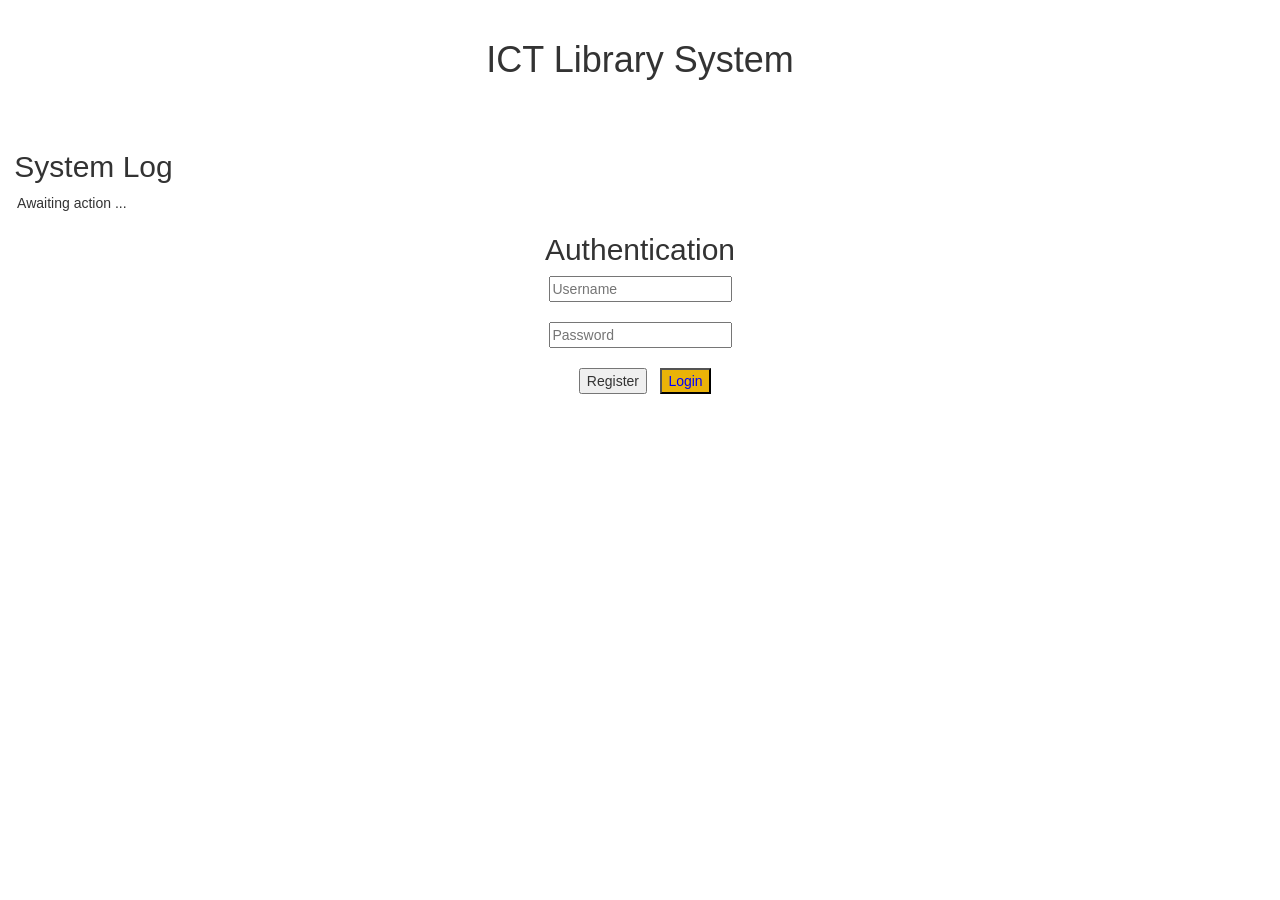
==== frontend/index.html @ a1b7d517 "Initial commit: Microservice architecture structure" ====
<!DOCTYPE html>
<html lang="en">
    <head>

        <meta charset="utf-8">
        <meta name="viewport" content="width=device-width, initial-scale=1">
  
		<link rel="stylesheet" href="https://maxcdn.bootstrapcdn.com/bootstrap/3.4.1/css/bootstrap.min.css">
        <link href="styles.css" rel="stylesheet">

        <title>ICT Library System</title>

    </head>
	
    <body>
	
        <br>
		<h1> <center> ICT Library System </center> </h1>
		<br> 
		<br>	
		
		<!-- Status Console -->
		<div class="card">
			<h2>&#x2009; System Log</h2>
			<div id="log">
			&#x2009;&#x2009;&#x2009;&#x2009;&#x2009;
			Awaiting action ...
			</div>
		</div>
	
        <div class="container">
            <form>
                <div class="card">
                    <div class="card-body all_center">
                        <table style="width: 100%;">
                            <tr>
                                <td>
								
									<!-- Auth Section -->
									<div class="card" id="auth-section">
										<h2>Authentication</h2>
										<input type="text" id="username" placeholder="Username">
										<br>
										<br>
										<input type="password" id="password" placeholder="Password">
										<br> 
										<br>						
										<div class="row">
											&#x2009;&#x2009;
											<button onclick="register()">Register</button>
											&#x2009;&#x2009;
											<button onclick="login()" style="background: #eab308; color: blue;">Login</button>
										</div>
										
									</div>									
				
									<!-- Library Section -->
									<div class="card hidden" id="library-section">
										<h2>Library Actions</h2>
										<button onclick="logout()" style="background: #ef4444; margin-bottom: 1rem;">Logout</button>
										
										<h3>Borrow or Return a Book</h3>
										<input type="text" id="bookTitle" placeholder="Book Title (e.g., Clean Code)">
										<br>
										<div class="row">
											<br>
											<button onclick="borrowBook()">Borrow Book</button>
											&#x2009;&#x2009;
											<button onclick="returnBook()" style="background: #eab308; color: black;">Return Book</button>
										</div>
										
										<hr style="margin: 1.5rem 0; border: 0; border-top: 1px solid #e4e4e7;">
										
										<h3>View Online Catalog</h3>
										<input type="text" id="csvUrl" value="https://raw.githubusercontent.com/cs109/2014_data/master/countries.csv" placeholder="CSV URL">
										<button onclick="fetchBooks()">Fetch Books via Microservice</button>
									</div>				
                                </td>
                            </tr>
                        </table>
					</div>
                </div>
            </form>			
        </div>

		<script>
			const AUTH_URL = 'http://localhost:5000';
			const LIB_URL = 'http://localhost:5001';
			let jwtToken = localStorage.getItem('library_jwt');

			// UI toggler based on login status
			function updateUI() {
				if (jwtToken) {
					document.getElementById('auth-section').classList.add('hidden');
					document.getElementById('library-section').classList.remove('hidden');
					logMsg("System: Logged in. JWT token active.");
				} else {
					document.getElementById('auth-section').classList.remove('hidden');
					document.getElementById('library-section').classList.add('hidden');
				}
			}

			function logMsg(msg) {
				const logEl = document.getElementById('log');
				logEl.textContent = msg + "\n" + logEl.textContent;
			}

			// --- Auth Service Calls ---
			async function register() {
				const u = document.getElementById('username').value;
				const p = document.getElementById('password').value;
				try {
					const res = await fetch(`${AUTH_URL}/register`, {
						method: 'POST',
						headers: { 'Content-Type': 'application/json' },
						body: JSON.stringify({ username: u, password: p })
					});
					const data = await res.json();
					logMsg(`Register: ${data.msg || JSON.stringify(data)}`);
				} catch (err) { logMsg(`Register Error: ${err}`); }
			}

			async function login() {
				const u = document.getElementById('username').value;
				const p = document.getElementById('password').value;
				try {
					const res = await fetch(`${AUTH_URL}/login`, {
						method: 'POST',
						headers: { 'Content-Type': 'application/json' },
						body: JSON.stringify({ username: u, password: p })
					});
					const data = await res.json();
					if (data.access_token) {
						jwtToken = data.access_token;
						localStorage.setItem('library_jwt', jwtToken);
						updateUI();
					} else {
						logMsg(`Login Failed: ${data.msg}`);
					}
				} catch (err) { logMsg(`Login Error: ${err}`); }
			}

			function logout() {
				jwtToken = null;
				localStorage.removeItem('library_jwt');
				updateUI();
				logMsg("System: Logged out.");
			}

			// --- Library Service Calls ---
			async function fetchBooks() {
				const url = document.getElementById('csvUrl').value;
				try {
					const res = await fetch(`${LIB_URL}/books?url=${encodeURIComponent(url)}`);
					const data = await res.json();
					logMsg(`Fetched ${data.available_books?.length || 0} records. Check browser console for full payload.`);
					console.log(data);
				} catch (err) { logMsg(`Fetch Error: ${err}`); }
			}

			async function borrowBook() {
				const title = document.getElementById('bookTitle').value;
				const author = document.getElementById('bookAuthor').value;
				try {
					const res = await fetch(`${LIB_URL}/borrow`, {
						method: 'POST',
						headers: { 
							'Content-Type': 'application/json',
							'Authorization': `Bearer ${jwtToken}`
						},
						body: JSON.stringify({ book_title: title, author: author })
					});
					const data = await res.json();
					logMsg(`Borrow: ${data.msg || JSON.stringify(data)}`);
				} catch (err) { logMsg(`Borrow Error: ${err}`); }
			}

			async function returnBook() {
				const title = document.getElementById('bookTitle').value;
				try {
					const res = await fetch(`${LIB_URL}/return`, {
						method: 'POST',
						headers: { 
							'Content-Type': 'application/json',
							'Authorization': `Bearer ${jwtToken}`
						},
						body: JSON.stringify({ book_title: title })
					});
					const data = await res.json();
					logMsg(`Return: ${data.msg || JSON.stringify(data)}`);
				} catch (err) { logMsg(`Return Error: ${err}`); }
			}		
			
			// Initialize UI on load
			updateUI();
		</script>	
		
    </body>
</html>
---- frontend/styles.css ----
.all_center {
    max-width: 50%;
    margin: auto;
    text-align: center;
  }

.my_text{
    font-size:16px;
}

.my_radius {
  border-radius: 25px;
  border: 1px solid #ddd;
  padding: 0.01px;
  width: 100%;
  height: 100%;
}

.my_small{
  font-size:10px;
  padding: 10px;
}

.hidden { 
  display: none; 
}
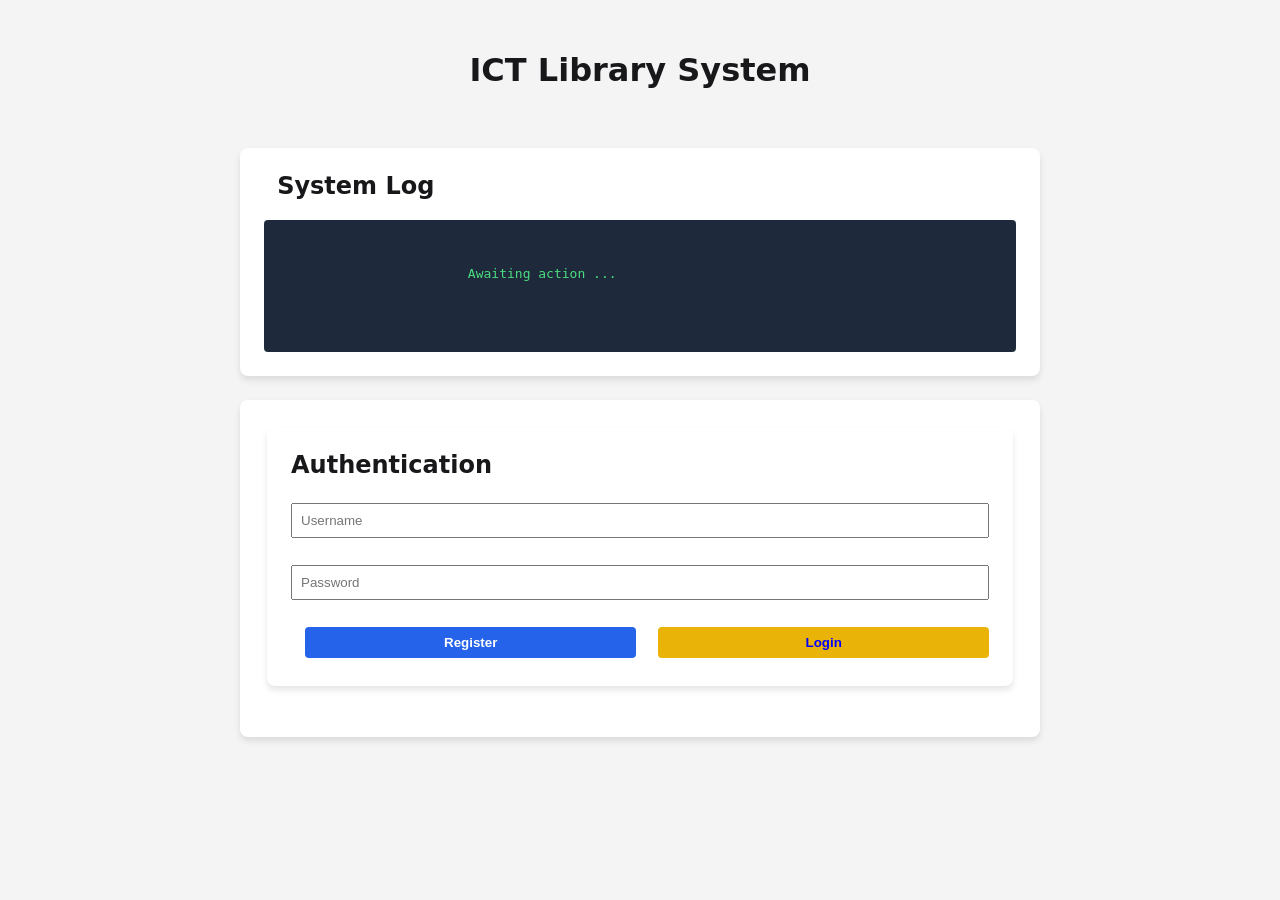
==== commit f349ecee: "Update project structure and manifests" ====
--- a/frontend/index.html
+++ b/frontend/index.html
@@ -2,14 +2,24 @@
 <html lang="en">
     <head>
 
-        <meta charset="utf-8">
-        <meta name="viewport" content="width=device-width, initial-scale=1">
+        <meta charset="UTF-8">
+        <meta name="viewport" content="width=device-width, initial-scale=1.0">
   
-		<link rel="stylesheet" href="https://maxcdn.bootstrapcdn.com/bootstrap/3.4.1/css/bootstrap.min.css">
-        <link href="styles.css" rel="stylesheet">
-
         <title>ICT Library System</title>
-
+		
+		<style>
+        body { font-family: system-ui, -apple-system, sans-serif; max-width: 800px; margin: 2rem auto; padding: 0 1rem; background: #f4f4f5; }
+        .card { background: white; padding: 1.5rem; border-radius: 8px; box-shadow: 0 4px 6px rgba(0,0,0,0.1); margin-bottom: 1.5rem; }
+        h1, h2 { color: #18181b; margin-top: 0; }
+        input, button { padding: 0.5rem; margin: 0.25rem 0; width: 100%; box-sizing: border-box; }
+        button { background: #2563eb; color: white; border: none; border-radius: 4px; cursor: pointer; font-weight: bold; }
+        button:hover { background: #1d4ed8; }
+        .row { display: flex; gap: 0.5rem; }
+        .row button { flex: 1; }
+        #log { background: #1e293b; color: #4ade80; padding: 1rem; border-radius: 4px; font-family: monospace; height: 100px; overflow-y: auto; white-space: pre-wrap;}
+        .hidden { display: none; }
+		</style>
+		
     </head>
 	
     <body>
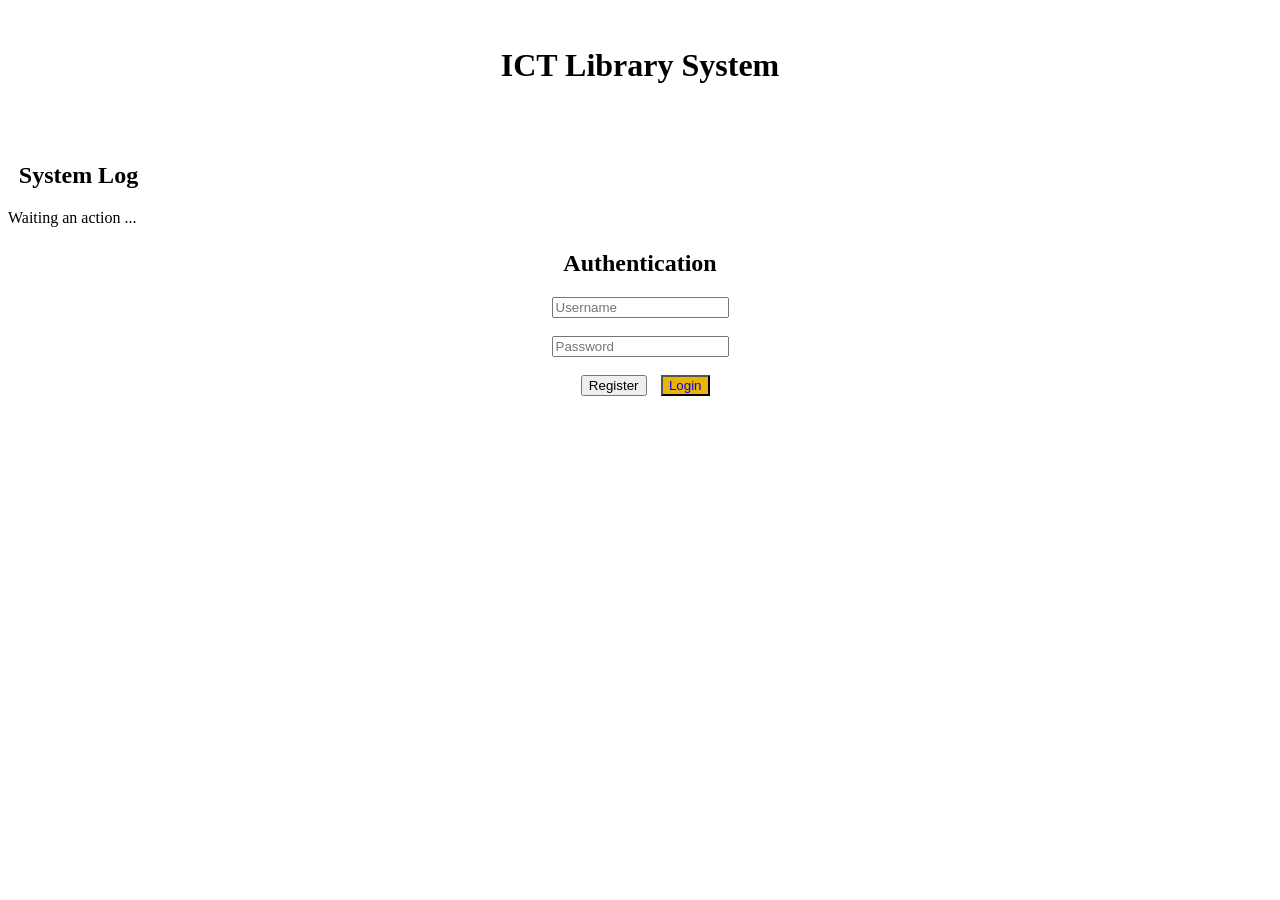
==== commit 2fe0029a: "Initial commit the final stage" ====
--- a/frontend/index.html
+++ b/frontend/index.html
@@ -1,211 +1,385 @@
-<!DOCTYPE html>
-<html lang="en">
-    <head>
-
-        <meta charset="UTF-8">
-        <meta name="viewport" content="width=device-width, initial-scale=1.0">
-  
-        <title>ICT Library System</title>
-		
-		<style>
-        body { font-family: system-ui, -apple-system, sans-serif; max-width: 800px; margin: 2rem auto; padding: 0 1rem; background: #f4f4f5; }
-        .card { background: white; padding: 1.5rem; border-radius: 8px; box-shadow: 0 4px 6px rgba(0,0,0,0.1); margin-bottom: 1.5rem; }
-        h1, h2 { color: #18181b; margin-top: 0; }
-        input, button { padding: 0.5rem; margin: 0.25rem 0; width: 100%; box-sizing: border-box; }
-        button { background: #2563eb; color: white; border: none; border-radius: 4px; cursor: pointer; font-weight: bold; }
-        button:hover { background: #1d4ed8; }
-        .row { display: flex; gap: 0.5rem; }
-        .row button { flex: 1; }
-        #log { background: #1e293b; color: #4ade80; padding: 1rem; border-radius: 4px; font-family: monospace; height: 100px; overflow-y: auto; white-space: pre-wrap;}
-        .hidden { display: none; }
-		</style>
-		
-    </head>
-	
-    <body>
-	
-        <br>
-		<h1> <center> ICT Library System </center> </h1>
-		<br> 
-		<br>	
-		
-		<!-- Status Console -->
-		<div class="card">
-			<h2>&#x2009; System Log</h2>
-			<div id="log">
-			&#x2009;&#x2009;&#x2009;&#x2009;&#x2009;
-			Awaiting action ...
-			</div>
-		</div>
-	
-        <div class="container">
-            <form>
-                <div class="card">
-                    <div class="card-body all_center">
-                        <table style="width: 100%;">
-                            <tr>
-                                <td>
-								
-									<!-- Auth Section -->
-									<div class="card" id="auth-section">
-										<h2>Authentication</h2>
-										<input type="text" id="username" placeholder="Username">
-										<br>
-										<br>
-										<input type="password" id="password" placeholder="Password">
-										<br> 
-										<br>						
-										<div class="row">
-											&#x2009;&#x2009;
-											<button onclick="register()">Register</button>
-											&#x2009;&#x2009;
-											<button onclick="login()" style="background: #eab308; color: blue;">Login</button>
-										</div>
-										
-									</div>									
-				
-									<!-- Library Section -->
-									<div class="card hidden" id="library-section">
-										<h2>Library Actions</h2>
-										<button onclick="logout()" style="background: #ef4444; margin-bottom: 1rem;">Logout</button>
-										
-										<h3>Borrow or Return a Book</h3>
-										<input type="text" id="bookTitle" placeholder="Book Title (e.g., Clean Code)">
-										<br>
-										<div class="row">
-											<br>
-											<button onclick="borrowBook()">Borrow Book</button>
-											&#x2009;&#x2009;
-											<button onclick="returnBook()" style="background: #eab308; color: black;">Return Book</button>
-										</div>
-										
-										<hr style="margin: 1.5rem 0; border: 0; border-top: 1px solid #e4e4e7;">
-										
-										<h3>View Online Catalog</h3>
-										<input type="text" id="csvUrl" value="https://raw.githubusercontent.com/cs109/2014_data/master/countries.csv" placeholder="CSV URL">
-										<button onclick="fetchBooks()">Fetch Books via Microservice</button>
-									</div>				
-                                </td>
-                            </tr>
-                        </table>
-					</div>
-                </div>
-            </form>			
-        </div>
-
-		<script>
-			const AUTH_URL = 'http://localhost:5000';
-			const LIB_URL = 'http://localhost:5001';
-			let jwtToken = localStorage.getItem('library_jwt');
-
-			// UI toggler based on login status
-			function updateUI() {
-				if (jwtToken) {
-					document.getElementById('auth-section').classList.add('hidden');
-					document.getElementById('library-section').classList.remove('hidden');
-					logMsg("System: Logged in. JWT token active.");
-				} else {
-					document.getElementById('auth-section').classList.remove('hidden');
-					document.getElementById('library-section').classList.add('hidden');
-				}
-			}
-
-			function logMsg(msg) {
-				const logEl = document.getElementById('log');
-				logEl.textContent = msg + "\n" + logEl.textContent;
-			}
-
-			// --- Auth Service Calls ---
-			async function register() {
-				const u = document.getElementById('username').value;
-				const p = document.getElementById('password').value;
-				try {
-					const res = await fetch(`${AUTH_URL}/register`, {
-						method: 'POST',
-						headers: { 'Content-Type': 'application/json' },
-						body: JSON.stringify({ username: u, password: p })
-					});
-					const data = await res.json();
-					logMsg(`Register: ${data.msg || JSON.stringify(data)}`);
-				} catch (err) { logMsg(`Register Error: ${err}`); }
-			}
-
-			async function login() {
-				const u = document.getElementById('username').value;
-				const p = document.getElementById('password').value;
-				try {
-					const res = await fetch(`${AUTH_URL}/login`, {
-						method: 'POST',
-						headers: { 'Content-Type': 'application/json' },
-						body: JSON.stringify({ username: u, password: p })
-					});
-					const data = await res.json();
-					if (data.access_token) {
-						jwtToken = data.access_token;
-						localStorage.setItem('library_jwt', jwtToken);
-						updateUI();
-					} else {
-						logMsg(`Login Failed: ${data.msg}`);
-					}
-				} catch (err) { logMsg(`Login Error: ${err}`); }
-			}
-
-			function logout() {
-				jwtToken = null;
-				localStorage.removeItem('library_jwt');
-				updateUI();
-				logMsg("System: Logged out.");
-			}
-
-			// --- Library Service Calls ---
-			async function fetchBooks() {
-				const url = document.getElementById('csvUrl').value;
-				try {
-					const res = await fetch(`${LIB_URL}/books?url=${encodeURIComponent(url)}`);
-					const data = await res.json();
-					logMsg(`Fetched ${data.available_books?.length || 0} records. Check browser console for full payload.`);
-					console.log(data);
-				} catch (err) { logMsg(`Fetch Error: ${err}`); }
-			}
-
-			async function borrowBook() {
-				const title = document.getElementById('bookTitle').value;
-				const author = document.getElementById('bookAuthor').value;
-				try {
-					const res = await fetch(`${LIB_URL}/borrow`, {
-						method: 'POST',
-						headers: { 
-							'Content-Type': 'application/json',
-							'Authorization': `Bearer ${jwtToken}`
-						},
-						body: JSON.stringify({ book_title: title, author: author })
-					});
-					const data = await res.json();
-					logMsg(`Borrow: ${data.msg || JSON.stringify(data)}`);
-				} catch (err) { logMsg(`Borrow Error: ${err}`); }
-			}
-
-			async function returnBook() {
-				const title = document.getElementById('bookTitle').value;
-				try {
-					const res = await fetch(`${LIB_URL}/return`, {
-						method: 'POST',
-						headers: { 
-							'Content-Type': 'application/json',
-							'Authorization': `Bearer ${jwtToken}`
-						},
-						body: JSON.stringify({ book_title: title })
-					});
-					const data = await res.json();
-					logMsg(`Return: ${data.msg || JSON.stringify(data)}`);
-				} catch (err) { logMsg(`Return Error: ${err}`); }
-			}		
-			
-			// Initialize UI on load
-			updateUI();
-		</script>	
-		
-    </body>
-</html>
-
-
+<!doctype html>
+<html lang="en">
+<head>
+  <meta charset="utf-8">
+  <meta name="viewport" content="width=device-width, initial-scale=1">
+  <link href="styles.css" rel="stylesheet">
+  <title>ICT Library System</title>
+</head>
+
+<body>
+	<br>
+	<h1> <center> ICT Library System </center> </h1>
+	<br> 
+	<br>	
+
+	<!-- Status Console -->
+	<div class="card">
+		<h2>&#x2009; System Log</h2>
+		<div id="log">Waiting an action ...</div>
+	</div>
+
+	<div class="container">
+		<div class="card">
+			<div class="card-body all_center">
+				<table style="width: 100%;">
+					<tr>
+						<td>
+
+							<!-- Auth Section -->
+							<div class="card" id="auth-section">
+								<h2>Authentication</h2>
+								<input type="text" id="username" placeholder="Username">
+								<br>
+								<br>
+								<input type="password" id="password" placeholder="Password">
+								<br> 
+								<br>						
+								<div class="row">
+									&#x2009;&#x2009;
+									<button onclick="register()">Register</button>
+									&#x2009;&#x2009;
+									<button onclick="login()" style="background: #eab308; color: blue;">Login</button>
+								</div>
+								
+							</div>									
+		
+							<!-- Library Section -->
+							<div class="card hidden" id="library-section">
+								<h2>Library Actions</h2>
+								<button onclick="logout()" style="background: #ef4444; margin-bottom: 1rem;">Logout</button>
+								<p id="signed-in" class="muted"></p>
+								
+								<h3>Borrow or Return a Book</h3>
+								<input type="text" id="bookTitle" placeholder="Book Title (e.g., Clean Code)">
+								<br>
+								<br>
+								<input type="text" id="bookAuthor" placeholder="Author (e.g., Robert C. Martin)">
+								<br>										
+								<div class="row">
+									<br>
+									<button onclick="borrowBook()">Borrow Book</button>
+									&#x2009;&#x2009;
+									<button onclick="returnBook()" style="background: #eab308; color: black;">Return Book</button>
+								</div>
+								
+								<h3>Your Borrowed Books <span id="book-count"></span></h3>
+								<div id="borrowed-list"></div>
+								
+								<hr style="margin: 1.5rem 0; border: 0; border-top: 1px solid #e4e4e7;">
+								
+								<h3>View Online Catalog</h3>
+								<input type="url" id="csvUrl" value="https://www.gutenberg.org/cache/epub/feeds/pg_catalog.csv">
+								<button onclick="fetchBooks()">Fetch Books ...</button>
+								<div id="catalog-list"></div>
+							</div>				
+						</td>
+					</tr>
+				</table>
+			</div>
+		</div>		
+	</div>
+  
+	<script>
+		// These URLs will be reachable from the browser.
+		const AUTH_URL = 'http://localhost:5000';
+		const LIB_URL = 'http://localhost:5001';
+
+		// The library service will provide GET /borrowed and return this user's loans.
+		const BORROWED_PATH = '/borrowed';
+		const TOKEN_KEY = 'library_jwt';
+		
+		let jwtToken = localStorage.getItem(TOKEN_KEY);
+		let fetchedCatalogBooks = null;
+		let borrowedBooks = [];
+		let userDeposit = 0;
+
+		function logMsg(message) {
+			const logEl = document.getElementById('log');
+			const time = new Date().toLocaleTimeString();
+			logEl.textContent = `[${time}] ${message}\n${logEl.textContent}`;
+		}
+
+		function showLoggedIn(isLoggedIn) {
+			document.getElementById('auth-section').classList.toggle('hidden', isLoggedIn);
+			document.getElementById('library-section').classList.toggle('hidden', !isLoggedIn);
+
+			const signedIn = document.getElementById('signed-in');
+
+			if (signedIn) {
+				signedIn.textContent = isLoggedIn
+				? `Logged in as ${document.getElementById('username').value.trim() || 'library user'}.Balance:$${userDeposit}.` : '';
+			}
+		}
+
+		function updateUI() {
+			const loggedIn = Boolean(jwtToken);
+			showLoggedIn(loggedIn);
+			
+			if (loggedIn) loadBorrowedBooks(true);
+			else { borrowedBooks = []; renderBorrowedBooks(); }
+		}
+
+		function authHeaders(json = false) {
+			const headers = {};
+			
+			if (json) headers['Content-Type'] = 'application/json';
+			if (jwtToken) headers.Authorization = `Bearer ${jwtToken}`;
+			return headers;
+		}
+
+		async function requestJson(url, options = {}) {
+			let response;
+			
+			try { response = await fetch(url, options); }
+			catch (error) {
+				throw new Error(`Cannot reach ${new URL(url).host}. Check that the Kubernetes service port. (${error.message})`);
+			}
+			
+			const raw = await response.text();
+			let data = {};
+			try { data = raw ? JSON.parse(raw) : {}; }
+			catch { data = { msg: raw || `HTTP ${response.status}` }; }
+			
+			if (!response.ok) {
+				const message = data.msg || data.message || data.error || `HTTP ${response.status}`;
+				throw new Error(`${message} (${response.status})`);
+			}
+			return data;
+		}
+
+		function responseMessage(data) { return data.msg || data.message || data.detail || 'Request completed.'; }
+
+		async function register() {
+			const username = document.getElementById('username').value.trim();
+			const password = document.getElementById('password').value;
+
+			if (!username || !password) {
+				logMsg('Register failed: enter both username/email and password.');
+				return;
+			}
+
+			try {
+				const data = await requestJson(`${AUTH_URL}/register`, {
+				method: 'POST',
+				headers: {'Content-Type':'application/json'},
+				body: JSON.stringify({username, password})
+			});
+
+			logMsg(`Register: ${responseMessage(data)}`);
+			// Register endpoints commonly return 200 or 201. Log in after either success.
+			await login(true);
+			} catch (error) { logMsg(`Register error: ${error.message}`); }
+		}
+
+		async function login(silent = false) {
+			const username = document.getElementById('username').value.trim();
+			const password = document.getElementById('password').value;
+			
+			if (!username || !password) {
+				if (!silent) logMsg('Login failed: enter both username/email and password.');
+					return;
+				}
+			try {
+				const data = await requestJson(`${AUTH_URL}/login`, {
+					method: 'POST',
+					headers: {'Content-Type':'application/json'},
+					body: JSON.stringify({username, password})
+				});
+			
+				const token = data.access_token || data.token;
+				if (!token) {
+					throw new Error(data.msg || data.message || 'Login response did not include access_token.');
+				}
+				
+				jwtToken = token;
+				localStorage.setItem(TOKEN_KEY, jwtToken);
+				document.getElementById('password').value = '';
+				showLoggedIn(true);
+				await loadBorrowedBooks(true);
+				
+				if (!silent) logMsg(`Login: ${responseMessage(data)}`);
+			} catch (error) {
+				logMsg(`${silent ? 'Automatic login failed' : 'Login error'}: ${error.message}`);
+			}
+		}
+
+		function logout() {
+			jwtToken = null; localStorage.removeItem(TOKEN_KEY); borrowedBooks = []; userDeposit = 0;
+			showLoggedIn(false); renderBorrowedBooks(); logMsg('Logged out.');
+		}
+
+		// Accept the common response.
+		function extractBooks(data) {
+			let items = data.books || data.borrowed_books || data.titles || data.borrowed || [];
+			
+			if (!Array.isArray(items) && Array.isArray(data.user?.titles)) {
+				items = data.user.titles.map((title, i) => ({title, due_date: data.user.returnDate?.[i]}));
+			}
+			
+			if (Array.isArray(items) && items.length && typeof items[0] === 'string') {
+				const dates = data.returnDate || data.return_dates || [];
+				items = items.map((title, i) => ({title, due_date: dates[i]}));
+			}
+			return Array.isArray(items) ? items.map(item => typeof item === 'string' ? {title:item} : item) : [];
+		}
+
+		function renderBorrowedBooks() {
+			const target = document.getElementById('borrowed-list');
+			const count = document.getElementById('book-count');
+			if (!target || !count) {
+				logMsg('Page setup error: missing borrowed-list or book-count element in index file.');
+				return;
+			}
+			count.textContent = jwtToken ? `(${borrowedBooks.length}/3)` : '';
+			target.replaceChildren();
+			
+			if (!jwtToken) { target.textContent = 'Log in to view borrowed books.'; return; }
+			if (!borrowedBooks.length) { target.textContent = 'No borrowed books found.'; return; }
+			
+			borrowedBooks.forEach(book => {
+				const row = document.createElement('div'); row.className = 'book';
+				const title = document.createElement('strong');
+				title.textContent = book.book_title || book.title || book.name || 'Untitled book';
+				row.appendChild(title);
+				const author = book.author ? document.createTextNode(` — ${book.author}`) : null;
+				
+				if (author) row.appendChild(author);
+				const due = book.due_date || book.return_date || book.returnDate;
+				
+				if (due) row.appendChild(document.createTextNode(` · Due ${due}`));
+					target.appendChild(row);
+			});
+		}
+
+		async function loadBorrowedBooks(quiet) {
+			if (!jwtToken) return;
+			try {
+				const data = await requestJson(`${LIB_URL}${BORROWED_PATH}`, {headers: authHeaders()});
+				if (data.deposit != undefined) userDeposit = Number(data.deposit) || 0;
+				borrowedBooks = extractBooks(data);
+				renderBorrowedBooks();
+				showLoggedIn(true);
+				
+				if (!quiet) logMsg(`Borrowed-book list refreshed (${borrowedBooks.length} book(s)).`);
+			} catch (error) {
+				renderBorrowedBooks();
+				logMsg(`Could not refresh borrowed-book list: ${error.message}.`);
+			}
+		}
+
+		function updateBooksFromResponse(data) {
+			const extracted = extractBooks(data);
+			if (data.deposit != undefined) userDeposit = Number(data.deposit) || 0;
+			
+			if (extracted.length || Array.isArray(data.books) || Array.isArray(data.borrowed_books) || Array.isArray(data.titles)) {
+				borrowedBooks = extracted;
+			}
+			showLoggedIn(Boolean(jwtToken));
+		}
+
+		async function borrowBook() {
+			const title = document.getElementById('bookTitle').value.trim();
+			const author = document.getElementById('bookAuthor').value.trim();
+			
+			if (!jwtToken) { logMsg('Borrow failed: log in first.'); return; }
+			if (title.length < 3) { logMsg('Borrow failed: enter a book title with at least 3 characters.'); return; }
+			
+			// Check first if the book exist in the catalog-list.
+			const titleExists = await fetchBooks(title);
+
+			if (titleExists === null) {
+			  logMsg('Borrow failed: fetch the catalog first.');
+			  return;
+			}
+			if (!titleExists) {
+			  logMsg(`Borrow failed: "${title}" is not in the fetched catalog.`);
+			  return;
+			}
+			
+			
+			try {
+				const data = await requestJson(`${LIB_URL}/borrow`, {
+					method: 'POST',
+					headers: authHeaders(true),
+					body: JSON.stringify({book_title:title, author})
+				});
+			
+				updateBooksFromResponse(data);
+				renderBorrowedBooks();
+				document.getElementById('bookTitle').value = '';
+				document.getElementById('bookAuthor').value = '';
+				
+				const due = data.due_date || data.return_date || data.returnDate;
+				logMsg(`Borrow: ${responseMessage(data)}${due ? ` · Return due: ${due}` : ''}`);
+				await loadBorrowedBooks(true);
+			} catch (error) {
+				logMsg(`Borrow error: ${error.message}`);
+			}
+		}
+
+		async function returnBook() {
+			const title = document.getElementById('bookTitle').value.trim();
+			
+			if (!jwtToken) { logMsg('Return failed: log in first.'); return; }
+			if (!title) { logMsg('Return failed: enter the title of the book to return.'); return; }
+			const paymentText = prompt('Payment to add toward an overdue fee (whole dollars; enter 0 to skip):', '0');
+			if (paymentText == null) return;
+			if (!/^\d+$/.test(paymentText.trim())) { logMsg('Return failed: payment must be a whole or more dollars.'); return; }
+			
+			try {
+				const data = await requestJson(`${LIB_URL}/return`, {
+					method: 'POST',
+					headers: authHeaders(true),
+					body: JSON.stringify({book_title:title, payment:Number(paymentText)})
+				});
+				updateBooksFromResponse(data);
+				renderBorrowedBooks();
+				document.getElementById('bookTitle').value = '';
+				const fee = data.fee_charged ?? data.fee ?? data.penalty;
+				logMsg(`Return: ${responseMessage(data)}${fee !== undefined ? ` · Fee: $${fee}` : ''}`);
+				await loadBorrowedBooks(true);
+			} catch (error) { logMsg(`Return error: ${error.message}`); }
+		}
+
+		async function fetchBooks(titleToCheck = null) {
+			// Called from borrowBook: check the catalog already fetched.
+			if (titleToCheck !== null) {
+				if (!fetchedCatalogBooks) return null;
+				const normalize = value =>
+				  String(value || '').trim().replace(/\s+/g, ' ').toLowerCase();
+
+				return fetchedCatalogBooks.some(book => {
+				  const catalogTitle =
+					typeof book === 'string' ? book : (book.title || book.Title || '');
+
+				  return normalize(catalogTitle) === normalize(titleToCheck);
+				});
+			}					
+			
+			// Called from the Fetch Books button: fetch, save, and display the catalog.
+			const url = document.getElementById('csvUrl').value.trim();
+			if (!jwtToken) { logMsg('Catalog request failed: log in first.'); return; }
+			if (!url) { logMsg('Catalog request failed: enter a CSV URL.'); return; }
+			
+			try {
+				const data = await requestJson(`${LIB_URL}/books?url=${encodeURIComponent(url)}`, {headers:authHeaders()});
+				const books = data.available_books || data.books || [];
+				fetchedCatalogBooks = books;
+				const target = document.getElementById('catalog-list');
+				target.replaceChildren();
+				books.slice(0, 30).forEach(book => {
+					const row = document.createElement('div');
+					row.className = 'book';
+					row.textContent = typeof book === 'string' ? book : (book.title || book.Title || JSON.stringify(book));
+					target.appendChild(row);
+				});
+				logMsg(`Catalog fetched: ${books.length} record(s).${books.length > 30 ? ' Showing the first 30.' : ''}`);
+				return true;
+			} catch (error) { logMsg(`Catalog error: ${error.message}`); }
+		}
+		
+		updateUI();
+	</script>
+</body>
+</html>
--- a/frontend/styles.css
+++ b/frontend/styles.css
@@ -0,0 +1,30 @@
+.all_center {
+    max-width: 50%;
+    margin: auto;
+    text-align: center;
+  }
+
+.my_text {
+    font-size: 16px;
+}
+
+.my_radius {
+  border-radius: 25px;
+  border: 1px solid #ddd;
+  padding: 0.01px;
+  width: 100%;
+  height: 100%;
+}
+
+.my_small {
+  font-size: 10px;
+  padding: 10px;
+}
+
+.hidden { 
+  display: none; 
+}
+
+#log {
+  white-space: pre-wrap;
+}
